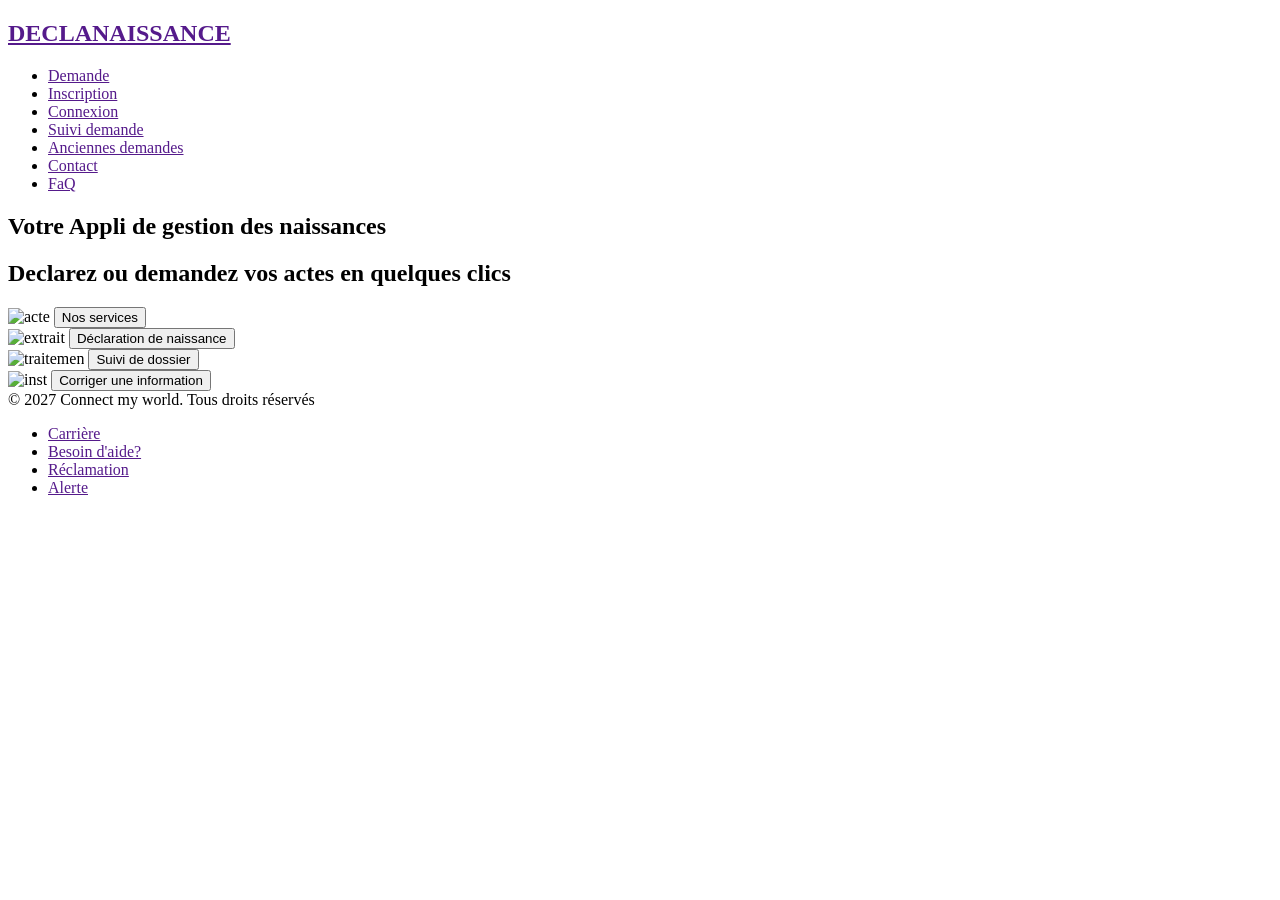
==== DeclaNaissance/index.html @ c7cc9ad2 "feature:Mon projet" ====
<!DOCTYPE html>
<html lang="en">

<head>
    <meta charset="UTF-8">
    <meta name="viewport" content="width=device-width, initial-scale=1.0">
    <title>DECLANISSANCE</title>
    <link rel="shortcut icon" href="" type="image/x-icon" />
    <link rel="shortcut icon" href="img/Certificate.jpeg" type="image/x-icon">
    <link rel="stylesheet" href="styles/styles.css" />


</head>

<body>


    <section class="section">
        <header>
            <div class="container header">
                <a href="" class="logo">
                    <h1>DECLANAISSANCE</h1>
                </a>

                <nav class="nav">
                    <ul>
                        <li><a href="" class="link">Demande</a></li>
                        <li><a href="" class="link">Inscription</a></li>
                        <li><a href="" class="link">Connexion</a></li>
                        <li><a href="" class="link">Suivi demande</a></li>
                        <li><a href="" class="link">Anciennes demandes</a></li>
                        <li><a href="" class="link">Contact</a></li>
                        <li><a href="" class="link">FaQ</a></li>
                    </ul>
                </nav>
            </div>
        </header>

        <div>
            <h1 class="titre center">Votre Appli de gestion des naissances</h1>
            <h2 class="soustitre center">Declarez ou demandez vos actes en quelques clics</h2>
        </div>


        <article class="article">
            <div class="description container">
                <img src="img/acte.png" alt="acte" title="acte">
                <a href="" class="image"><button class="button" type="button">Nos services</button></a>
            </div>
        </article>

        <article class="article">
            <div class="description container">
                <img src="img/extrait.jpg" alt="extrait" title="extrait">
                <a href="" class="image"><button class="button" type="button">Déclaration de naissance</button></a>
            </div>
        </article>
        <article class="article">
            <div class="description container">
                <img src="img/traitement.png" alt="traitemen">
                <a href="" class="image"> <button class="button" type="button">Suivi de dossier</button></a>
            </div>
        </article>

        <article class="article">
            <div class="description container">
                <img src="img/installation.png" alt="inst" title="correction">
                <a href="" class="image"><button class="button" type="button">Corriger une information</button></a>
            </div>
        </article>

   <footer class="footer container">

        <div> &copy; 2027 Connect my world. Tous droits réservés</div>

    </footer>

    <article class="lien container">

        <ul>
            <li><a href="" class="fin">Carrière</a></li>
            <li><a href="" class="fin">Besoin d'aide?</a></li>
            <li><a href="" class="fin">Réclamation</a></li>
            <li><a href="" class="fin">Alerte</a></li>
        </ul>

    </article>
    
    </section>
    

</body>

</html>
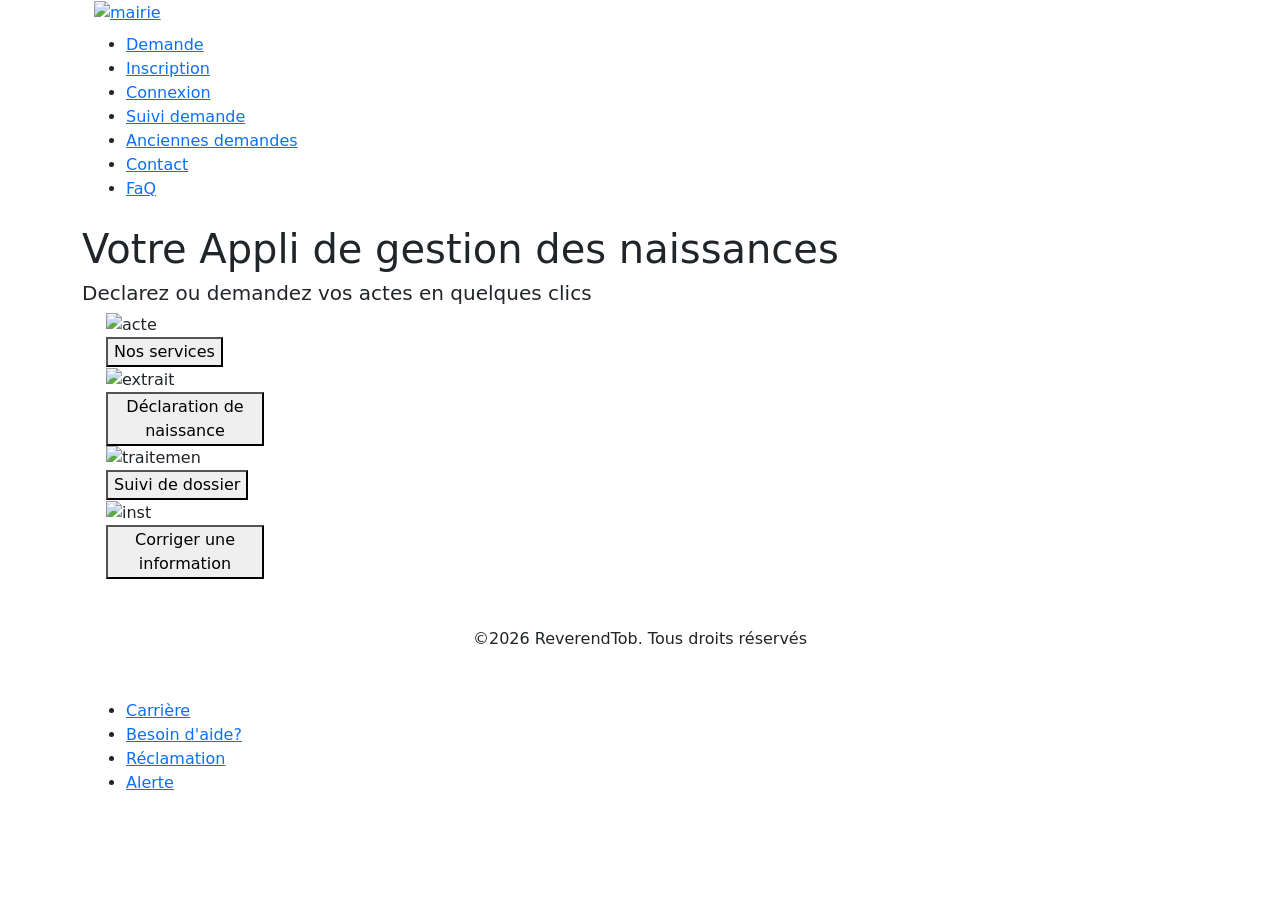
==== commit 26e1990b: "Quelques commande git et Linux" ====
--- a/DeclaNaissance/index.html
+++ b/DeclaNaissance/index.html
@@ -2,92 +2,107 @@
 <html lang="en">
 
 <head>
-    <meta charset="UTF-8">
-    <meta name="viewport" content="width=device-width, initial-scale=1.0">
+    <meta charset="UTF-8" />
+    <meta name="viewport" content="width=device-width, initial-scale=1.0" />
     <title>DECLANISSANCE</title>
     <link rel="shortcut icon" href="" type="image/x-icon" />
-    <link rel="shortcut icon" href="img/Certificate.jpeg" type="image/x-icon">
+    <link rel="shortcut icon" href="img/mairie.png" type="image/x-icon" />
+    <link href="styles/bootstrap.min.css" />
+    <link href="https://cdn.jsdelivr.net/npm/bootstrap@5.3.8/dist/css/bootstrap.min.css" rel="stylesheet"
+        integrity="sha384-sRIl4kxILFvY47J16cr9ZwB07vP4J8+LH7qKQnuqkuIAvNWLzeN8tE5YBujZqJLB" crossorigin="anonymous" />
     <link rel="stylesheet" href="styles/styles.css" />
-
 
 </head>
 
-<body>
+<!-- section body : Declaration de naissance page principale -->
+
+<body class="body container">
+    <!--  section header logo et bar de navigation-->
+
 
 
     <section class="section">
-        <header>
-            <div class="container header">
-                <a href="" class="logo">
-                    <h1>DECLANAISSANCE</h1>
+        <header class="container header">
+            <div class="logo">
+                <a href="index.html" class="logo" target="_blank">
+                    <img src="img/maire.png" alt="mairie" height="40" width="50">
                 </a>
+            </div>
+            <!-- section navigation -->
 
-                <nav class="nav">
-                    <ul>
-                        <li><a href="" class="link">Demande</a></li>
-                        <li><a href="" class="link">Inscription</a></li>
-                        <li><a href="" class="link">Connexion</a></li>
-                        <li><a href="" class="link">Suivi demande</a></li>
-                        <li><a href="" class="link">Anciennes demandes</a></li>
-                        <li><a href="" class="link">Contact</a></li>
-                        <li><a href="" class="link">FaQ</a></li>
-                    </ul>
-                </nav>
-            </div>
+            <nav class="contenair nav navbar">
+                <ul>
+                    <li><a href="demande.html" class="link">Demande</a></li>
+                    <li><a href="" class="link">Inscription</a></li>
+                    <li><a href="" class="link">Connexion</a></li>
+                    <li><a href="" class="link">Suivi demande</a></li>
+                    <li><a href="" class="link">Anciennes demandes</a></li>
+                    <li><a href="" class="link">Contact</a></li>
+                    <li><a href="" class="link">FaQ</a></li>
+                </ul>
+            </nav>
         </header>
 
-        <div>
+        <div class="welcome">
             <h1 class="titre center">Votre Appli de gestion des naissances</h1>
-            <h2 class="soustitre center">Declarez ou demandez vos actes en quelques clics</h2>
+            <h5 class="soustitre center">Declarez ou demandez vos actes en quelques clics</h5>
         </div>
 
 
-        <article class="article">
-            <div class="description container">
-                <img src="img/acte.png" alt="acte" title="acte">
-                <a href="" class="image"><button class="button" type="button">Nos services</button></a>
+        <!-- section des images à remettre en caroussel après -->
+
+
+        <section class="section image container row-12">
+
+            <article class="article col-2">
+                <div class="description container">
+                    <img src="img/acte.png" alt="acte" title="acte">
+                    <a href="" class="image"><button class="button" type="button">Nos services</button></a>
+                </div>
+            </article>
+
+            <article class="article col-md-2">
+                <div class="description container">
+                    <img src="img/extrait.jpg" alt="extrait" title="extrait">
+                    <a href="declaration.html" class="image" target="_blank"><button class="button"
+                            type="button">Déclaration de naissance</button></a>
+                </div>
+            </article>
+            <article class="article col-md-2">
+                <div class="description container">
+                    <img src="img/traitement.png" alt="traitemen">
+                    <a href="" class="image"> <button class="button" type="button">Suivi de dossier</button></a>
+                </div>
+            </article>
+
+            <article class="article col-md-2">
+                <div class="description container">
+                    <img src="img/installation.png" alt="inst" title="correction">
+                    <a href="" class="image"><button class="button" type="button">Corriger une information</button></a>
+                </div>
+            </article>
+        </section>
+
+
+        <footer class="footer container">
+
+            <div class="signature text-center m-5">
+                &copy;2026 ReverendTob. Tous droits réservés
             </div>
-        </article>
 
-        <article class="article">
-            <div class="description container">
-                <img src="img/extrait.jpg" alt="extrait" title="extrait">
-                <a href="" class="image"><button class="button" type="button">Déclaration de naissance</button></a>
+            <div class="lien">
+
+                <ul>
+                    <li><a href="" class="fin">Carrière</a></li>
+                    <li><a href="" class="fin">Besoin d'aide?</a></li>
+                    <li><a href="" class="fin">Réclamation</a></li>
+                    <li><a href="" class="fin">Alerte</a></li>
+                </ul>
+
             </div>
-        </article>
-        <article class="article">
-            <div class="description container">
-                <img src="img/traitement.png" alt="traitemen">
-                <a href="" class="image"> <button class="button" type="button">Suivi de dossier</button></a>
-            </div>
-        </article>
 
-        <article class="article">
-            <div class="description container">
-                <img src="img/installation.png" alt="inst" title="correction">
-                <a href="" class="image"><button class="button" type="button">Corriger une information</button></a>
-            </div>
-        </article>
+        </footer>
 
-   <footer class="footer container">
-
-        <div> &copy; 2027 Connect my world. Tous droits réservés</div>
-
-    </footer>
-
-    <article class="lien container">
-
-        <ul>
-            <li><a href="" class="fin">Carrière</a></li>
-            <li><a href="" class="fin">Besoin d'aide?</a></li>
-            <li><a href="" class="fin">Réclamation</a></li>
-            <li><a href="" class="fin">Alerte</a></li>
-        </ul>
-
-    </article>
-    
-    </section>
-    
 
 </body>
 
